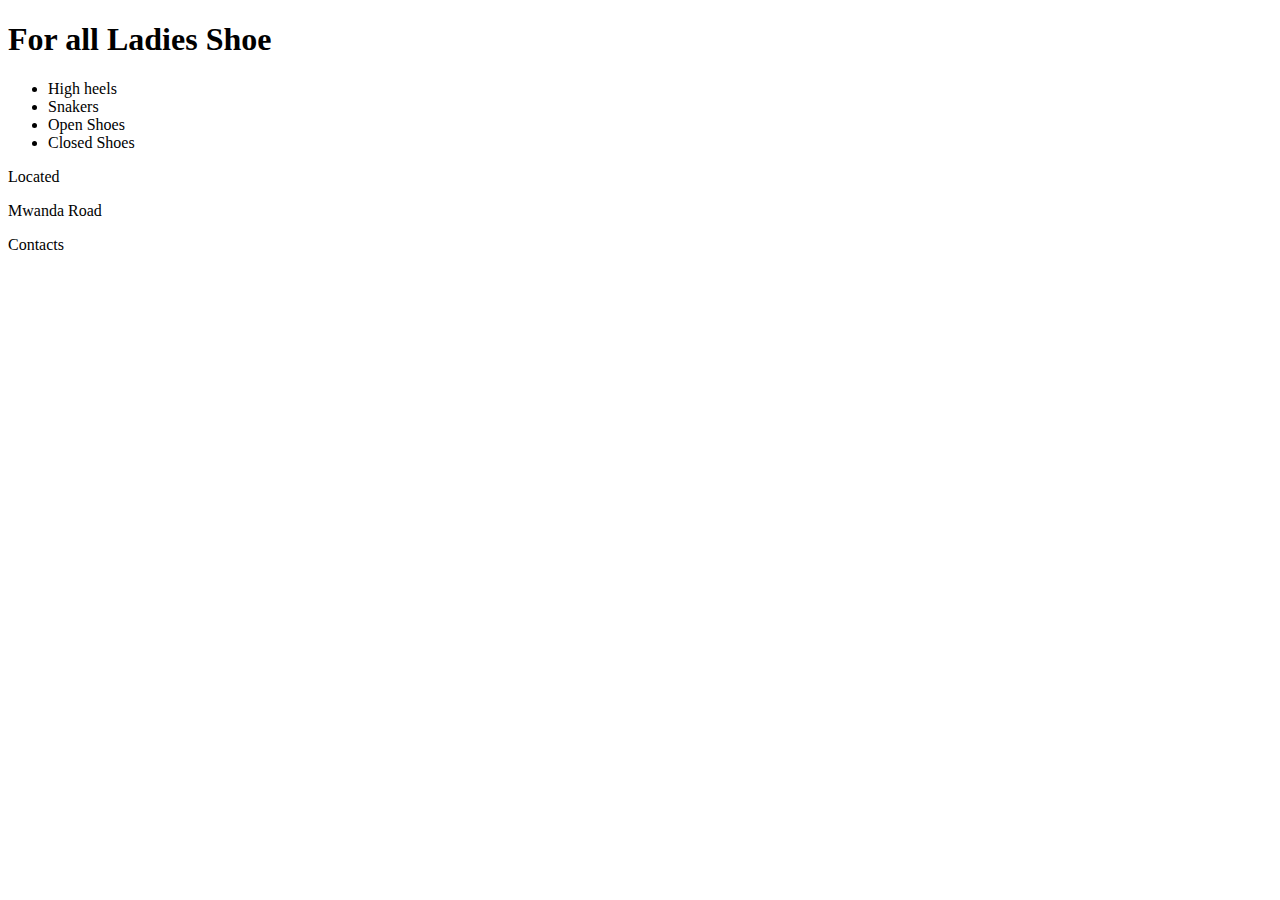
==== jennifer.html @ 64671e34 "Create jennifer.html" ====
<!DOCTYPE html>
<html lang="en">
<head>
    <meta charset="UTF-8">
    <meta name="viewport" content="width=device-width, initial-scale=1.0">
    <title>Jennifer shoe Select</title>
    <h1>For all Ladies Shoe</h1>
    <ul>
        <li>High heels</li>
        <li>Snakers</li>
        <li>Open Shoes</li>
        <li>Closed Shoes</li>
    </ul>
    <p>Located</p>
    <p>Mwanda Road</p>
    <p>Contacts</p>
    
    


</head>

<body>
    <style>
        {

        h5{
            background-color: black;
            color: aqua;
            width: 50px;
        }
    </style>
    
</body>
</html>
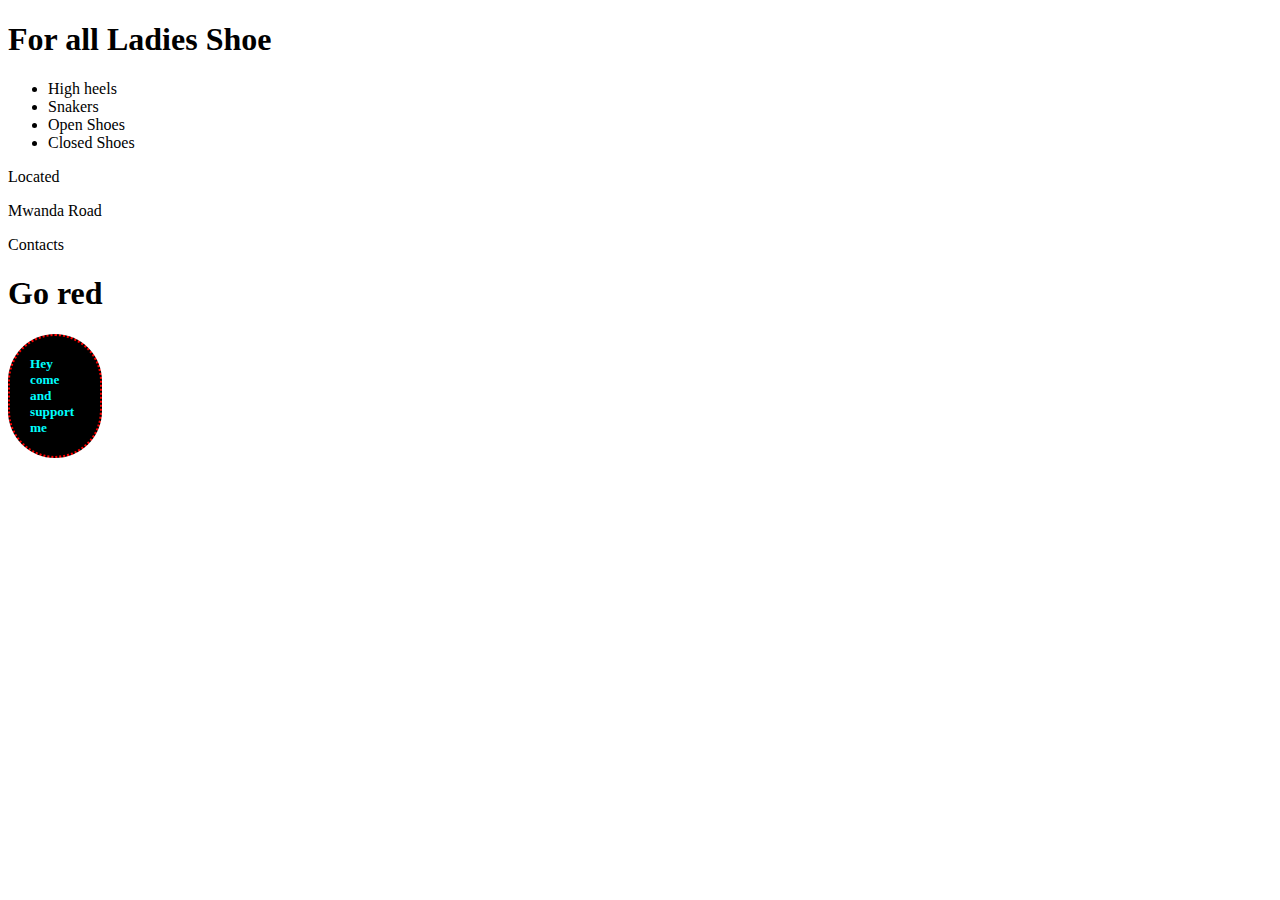
==== commit 9f657f29: "added color" ====
--- a/jennifer.html
+++ b/jennifer.html
@@ -4,6 +4,9 @@
     <meta charset="UTF-8">
     <meta name="viewport" content="width=device-width, initial-scale=1.0">
     <title>Jennifer shoe Select</title>
+    <link rel = "stylesheet"href=index.css>
+    <link rel ="stylesheet"href=index.css>
+
     <h1>For all Ladies Shoe</h1>
     <ul>
         <li>High heels</li>
@@ -14,20 +17,21 @@
     <p>Located</p>
     <p>Mwanda Road</p>
     <p>Contacts</p>
+    <h1>Go red </h1>
     
-    
-
-
 </head>
 
 <body>
+    <h5>Hey come and support me </h5>
     <style>
-        {
-
+    
         h5{
             background-color: black;
             color: aqua;
             width: 50px;
+            padding: 20px;
+            border:2px red dotted ;
+            border-radius: 80px;
         }
     </style>
     
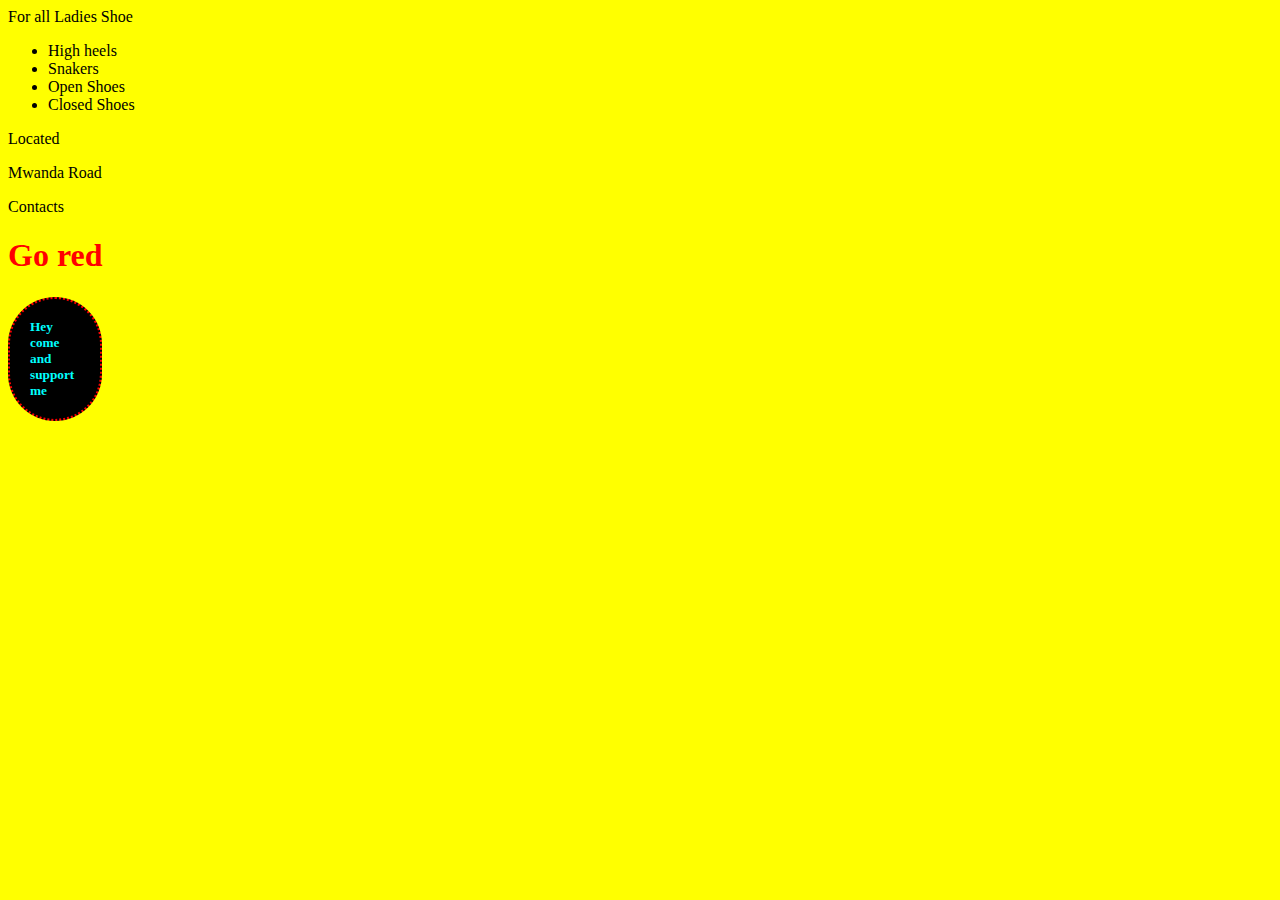
==== commit 57c9c9d0: "added tr" ====
--- a/jennifer.html
+++ b/jennifer.html
@@ -4,8 +4,9 @@
     <meta charset="UTF-8">
     <meta name="viewport" content="width=device-width, initial-scale=1.0">
     <title>Jennifer shoe Select</title>
-    <link rel = "stylesheet"href=index.css>
-    <link rel ="stylesheet"href=index.css>
+    <link rel = "stylesheet" href="index.css">
+    <link rel ="stylesheet" href="index.css">
+    <link rel="icon"href="https://lh3.googleusercontent.com/a/ACg8ocJDd_QC-vvnSX8eVqCT2zxedbKX_6iLCWxn9C9Z3Q10qKf-2JCb=s288-c-no"
 
     <h1>For all Ladies Shoe</h1>
     <ul>
--- a/index.css
+++ b/index.css
@@ -0,0 +1,6 @@
+body {
+    background: yellow;
+} 
+h1{
+    color: red;
+
--- a/index.css
+++ b/index.css
@@ -0,0 +1,6 @@
+body {
+    background: yellow;
+} 
+h1{
+    color: red;
+
